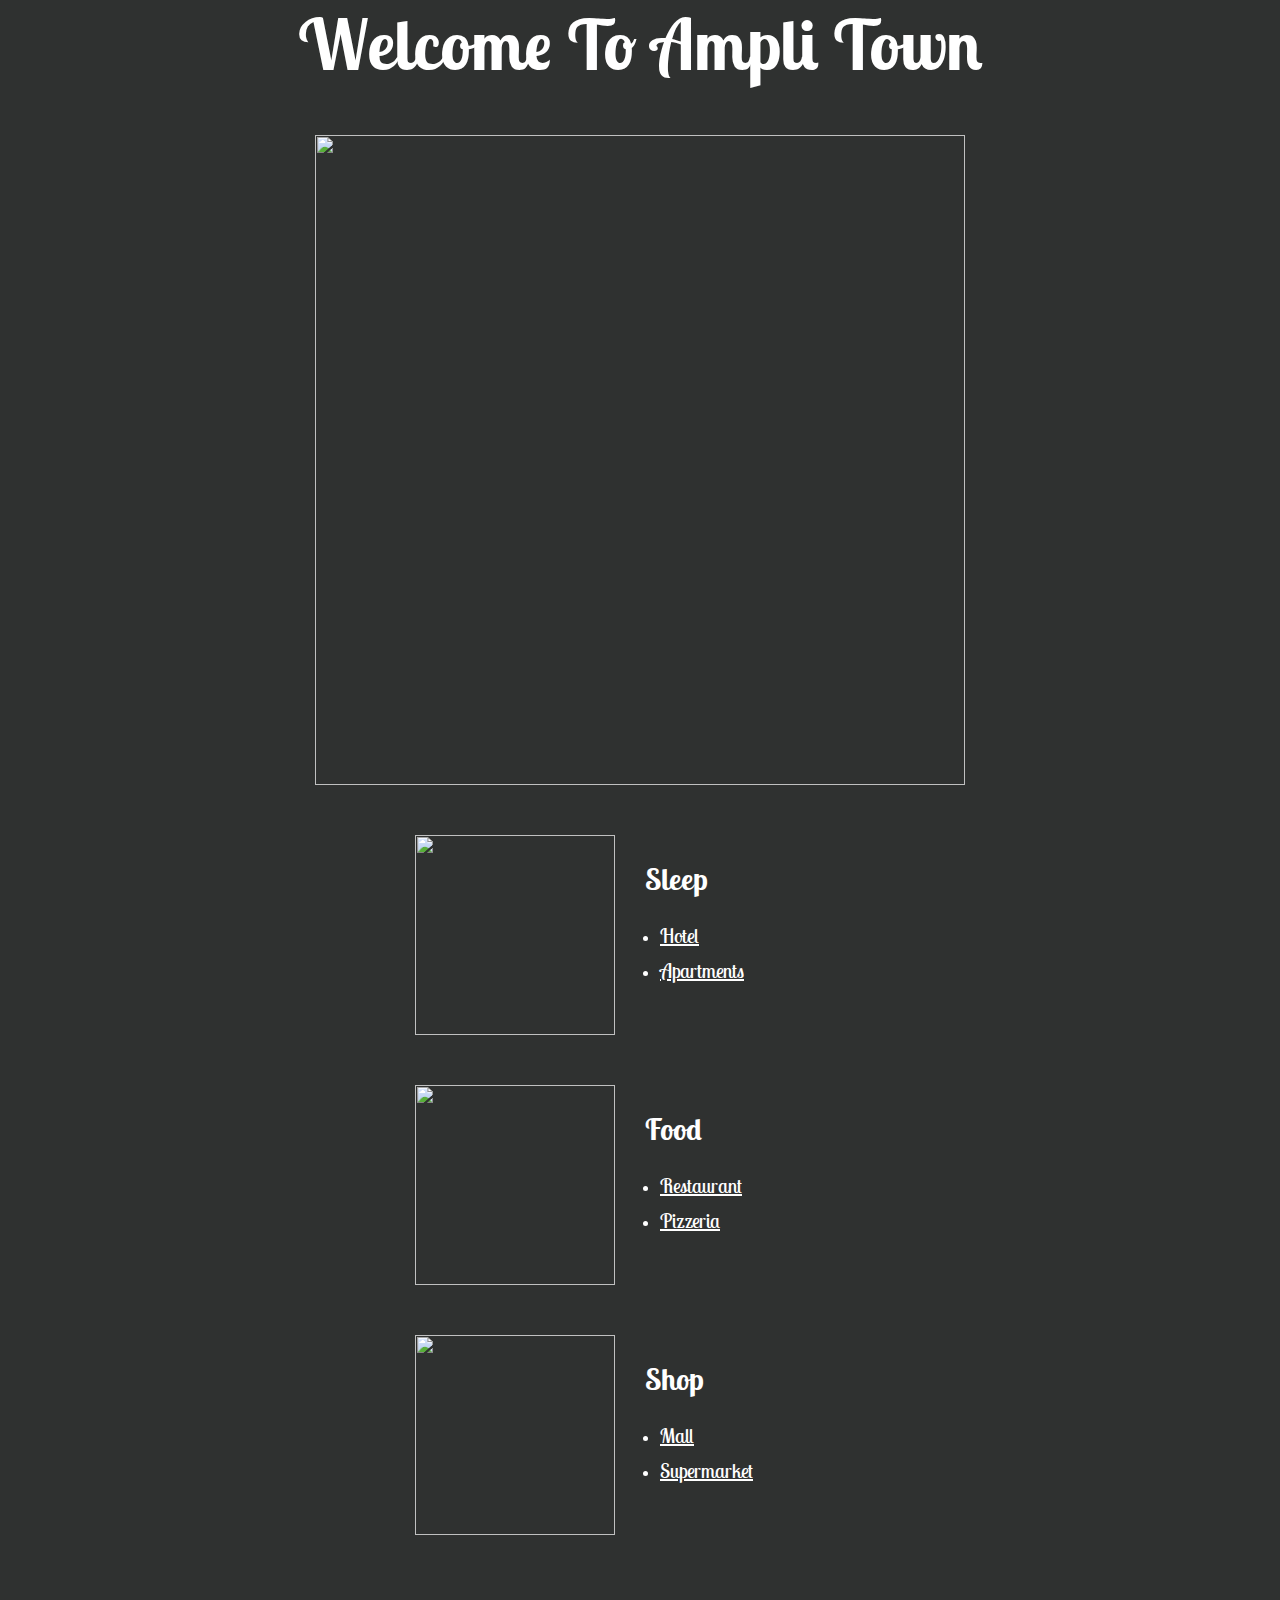
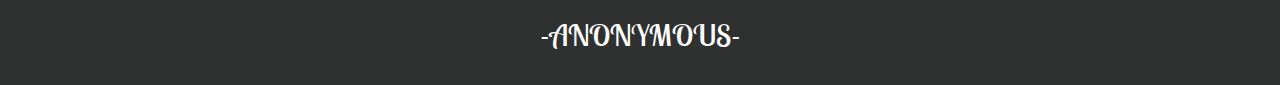
==== index.html @ cb2e9b38 "Add files via upload" ====
<head>
	<title>AmpliTown</title>
	<link rel="stylesheet" href="./styles.css">
	<link href="https://fonts.googleapis.com/css2?family=Lobster+Two&display=swap" rel="stylesheet">
</head>
<body>

    <header class="primary-header">

      <h1 class="main-heading">Welcome To Ampli Town</h1>

      <img class="town-preview" src="https://ict1920.neocities.org/images/townheader.jpg" />

    </header>

    <main class="primary-main">

      <section class="store-section">

        <img class="building" src="https://ict1920.neocities.org/images/townsleep.jpg" />

        <div class="store-details">

          <h2 class="category-heading">Sleep</h2>

          <ul class="store-list">

            <li class="store-name">

              <a class="store-link" href="./Sleep.html"> Hotel </a>

            </li>

            <li class="store-name">

              <a class="store-link" href="./Sleep.html">Apartments</a>

            </li>

          </ul>

        </div>

      </section>

      <section class="store-section">

        <img class="building" src="https://ict1920.neocities.org/images/townfoods.jpg"/>

        <div class="store-details">

          <h2 class="category-heading">Food</h2>

          <ul class="store-list">

            <li class="store-name">

              <a class="store-link" href="./Food.html">Restaurant</a>

            </li>

            <li class="store-name">

              <a class="store-link" href="./Food.html">Pizzeria</a>

            </li>

          </ul>

        </div>

      </section>

      <section class="store-section">

        <img class="building" src="https://ict1920.neocities.org/images/townshop.jpg" />

        <div class="store-details">

          <h2 class="category-heading">Shop</h2>

          <ul class="store-list">

            <li class="store-name">

              <a class="store-link" href="./Shop.html">Mall</a>

            </li>

            <li class="store-name">

              <a class="store-link" href="./Shop.html">Supermarket</a>

            </li>

          </ul>

        </div>

      </section>

    </main>

    <footer class="primary-footer">
			<p class="created-by">
        -ANONYMOUS-
      </p>
    </footer>

  </body>

</html>
---- styles.css ----
body {

  margin: 0; /* eliminates margin spacing on body so that the footer color is able to fill the window */

  /* Sets the background for the entire page to a light yellow color */
  font-family: 'Lobster Two', cursive;
  background-color: #2f3130;
}

/* begin header styling */

.primary-header {

  text-align: center; /* This will center the main heading and the main image */

}

.main-heading {

  font-size: 70px;

  color: white;

}

.town-preview {

  width: 650px;

}

/* end header styling */

/* begin main styling */

.store-section {

  display: flex; /* Makes the content witin this element flexible */

  display: -webkit-flex; /* vendor prefix */

  margin: 50px auto; /* Adds spacing at top of all sections and then centers them */

  width: 450px; /* approximate width of each section */

}

.building {

  width: 200px;

}

.store-details { /* This is the div that contains the text */

  margin-left: 30px;

}

.category-heading {

  color: white;

  font-size: 30px;

}

.store-list {

  padding-left: 15px;

  color: white; /* this will make sure the bullet points turn dark yellow! */

}

.store-name {

  margin-bottom: 10px; /* adds a bit of space at the bottom of each list item */

}

.store-link {

  color: white;

  font-size: 20px;

}

/* end main styling */

/* begin footer styling */

.primary-footer {

  padding: 1px;

  background-color: #2f3130;

  text-align: center;

}

.created-by {

  color: white;

  font-size: 30px;

}

/* end footer styling */
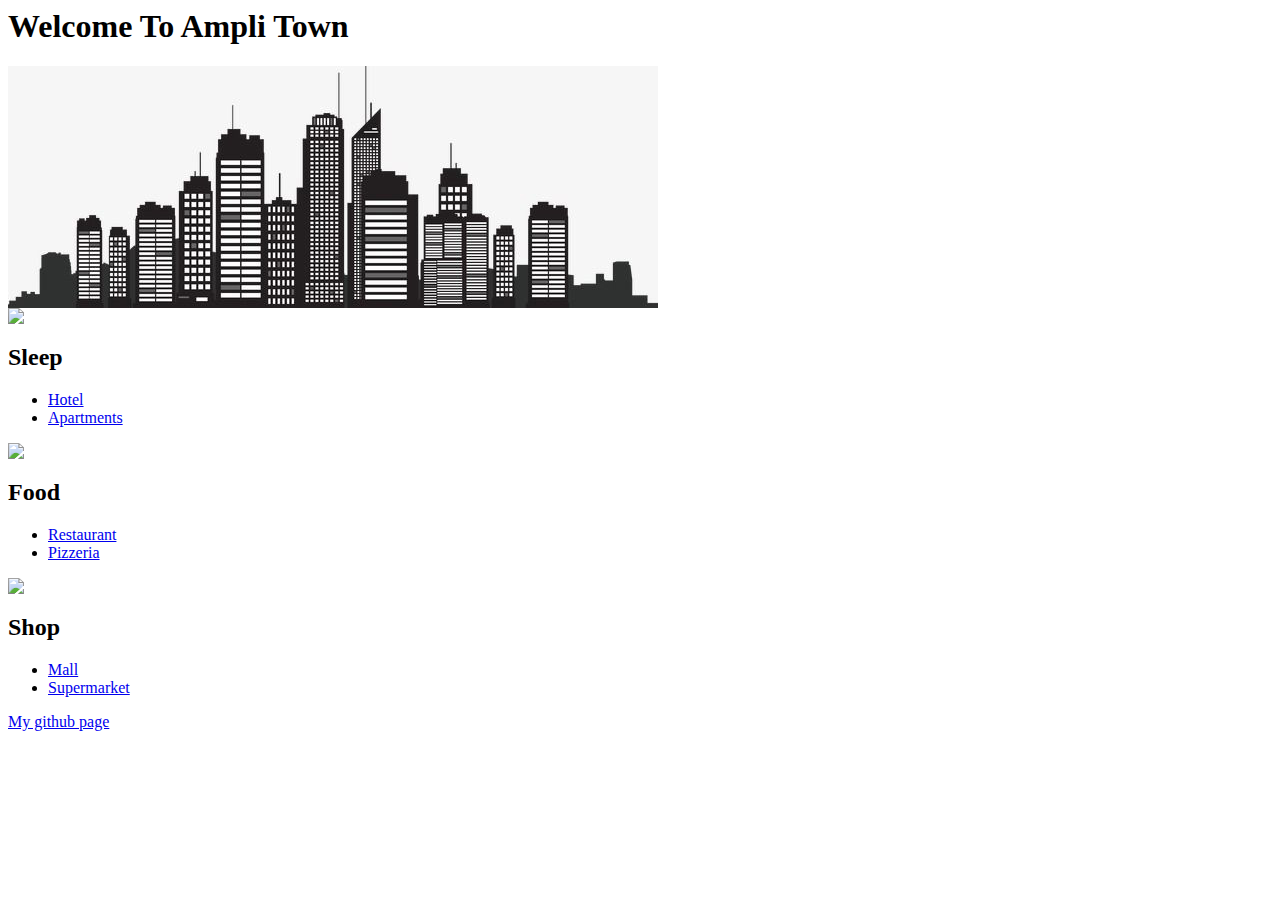
==== commit 615a46d9: "Add files via upload" ====
--- a/index.html
+++ b/index.html
@@ -9,7 +9,7 @@
 
       <h1 class="main-heading">Welcome To Ampli Town</h1>
 
-      <img class="town-preview" src="https://ict1920.neocities.org/images/townheader.jpg" />
+      <img class="town-preview" src="./Images/TownHeader.jpg" />
 
     </header>
 
@@ -102,9 +102,7 @@
     </main>
 
     <footer class="primary-footer">
-			<p class="created-by">
-        -ANONYMOUS-
-      </p>
+			 <a class="created-by" href="https://github.com/NazarYaminskyi">My github page</a>
     </footer>
 
   </body>
